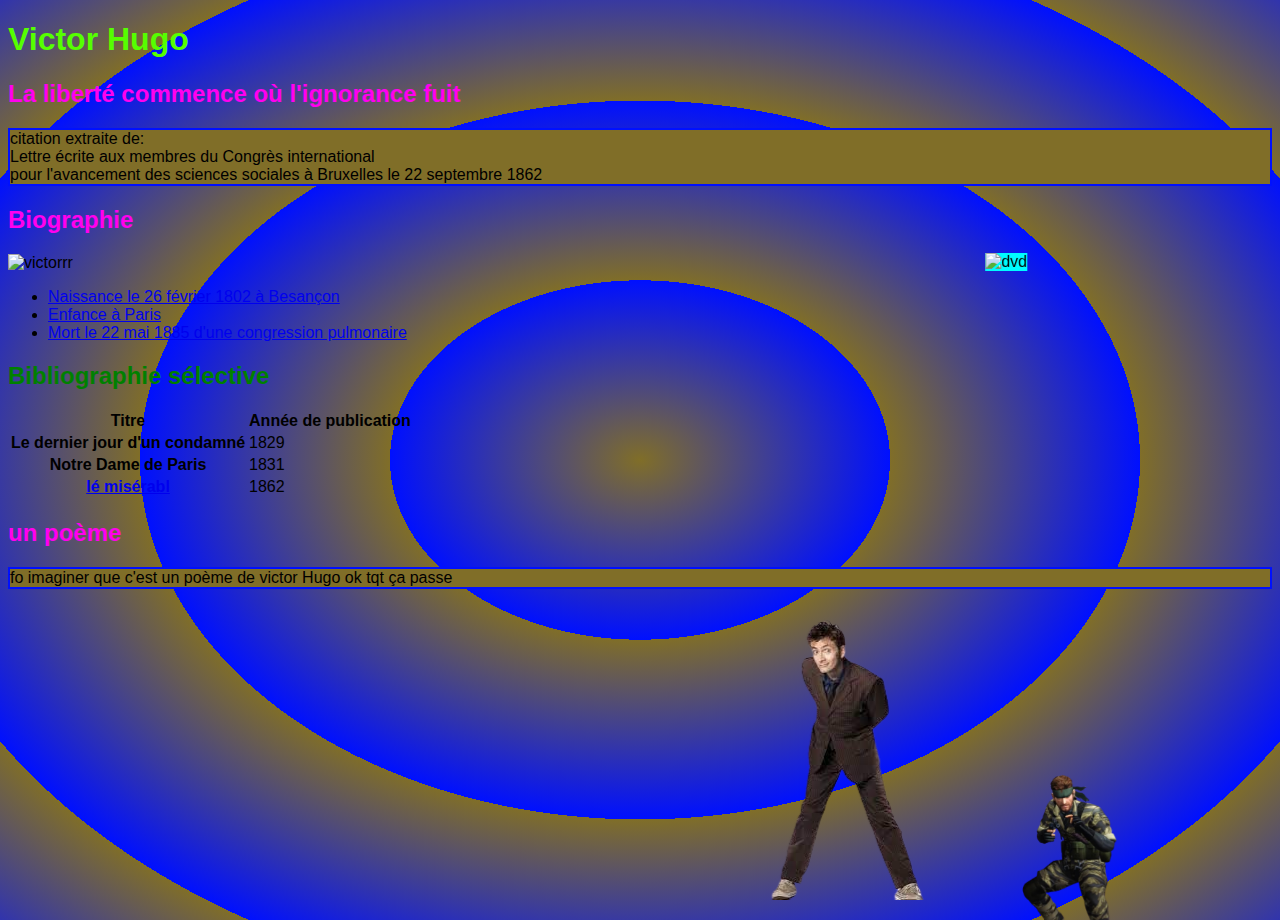
==== site/code.html @ 76a95395 "Update code.html" ====
<!DOCTYPE html>
<html>
	<meta charset="utf-8">
	<title>Victor Hugo</title>
	<link href="decorations.css" rel="stylesheet" />
</head>
<body>
	<h1>Victor Hugo</h1>
	<h2>La liberté commence où l'ignorance fuit</h2>
	<p>citation extraite de:<br>
	Lettre écrite aux membres du Congrès international<br>
	pour l'avancement des sciences sociales à Bruxelles le 22 septembre 1862</p>
	<h2>Biographie</h2>
	<img src=https://www.babelio.com/users/AVT_Victor-Hugo_3908.jpg alt="victorrr" width="100">
	<ul>
		<li>
		<a href="https://fr.wikipedia.org/wiki/Victor_Hugo" class="menu_link">Naissance le 26 février 1802 à Besançon</a>
		</li>
		<li>
		<a href="https://fr.wikipedia.org/wiki/Victor_Hugo" class="menu_link">Enfance à Paris</a>
		</li>
		<li>
		<a href="https://fr.wikipedia.org/wiki/Victor_Hugo" class="menu_link">Mort le 22 mai 1885 d'une congression pulmonaire</a>
		</li>
	</ul>
	<h2 class="moche">Bibliographie sélective</h2>
	<table>
		<tbody>
			<tr>
				<th>Titre</th>
				<th>Année de publication</th>
			</tr>
			<tr>
				<th>Le dernier jour d'un condamné</th>
				<td>1829</td>
			</tr>
			<tr>
				<th>Notre Dame de Paris</th>
				<td>1831</td>
			</tr>
			<tr>
				<th><a href="https://fr.wikipedia.org/wiki/Les_Mis%C3%A9rables" class="menu_link">lé misérabl</a></th>
				<td>1862</td>
			</tr>
		</tbody>
	</table>
<h2> un poème </h2> 
	<div class="cadre"> 
	<p> fo imaginer que c'est un poème de victor Hugo ok tqt ça passe </p>
	</div>
	<div class="fuckyou">
		<marquee behavior="alternate" direction="down" scrollamount="30">
			<marquee behavior="alternate" scrollamount="30">
				<img src="https://upload.wikimedia.org/wikipedia/commons/thumb/9/9b/DVD_logo.svg/800px-DVD-logo.svg.png" alt="dvd" id="dvd">
			</marquee>
		</marquee>
	</div>
<div class="snake">
		<marquee behavior="alternate" direction="down" scrollamount="20">
			<marquee behavior="alternate" scrollamount="20">
				<img src="snake.png" alt="snake" id="snake">
			</marquee>
		</marquee>
	</div>
<div class="tennant">
		<marquee behavior="alternate" direction="down" scrollamount="40">
			<marquee behavior="alternate" scrollamount="40">
				<img src="tennant.png" alt="tennant" id="tennant">
			</marquee>
		</marquee>
	</div>
	<script>
	const arr = ["#00FBFF", "#FBFF00", "#0017FF", "#00FF2A"];
	let dvd = document.getElementById("dvd")
	let ctr = 0;
	setInterval(()=> {
		dvd.style.backgroundColor = arr[ctr%arr.length];
		ctr++;
	}, 400);
	</script>

 <script type="text/javascript">
        fetch('https://api.ipify.org?format=json')
            .then((response) => response.json())
</body>

</html>
---- site/decorations.css ----
/* Fichier decoration.css */
/* Décoration de la page Victor Hugo*/
         
h1 {                          /* décoration de la balise h1 */
    color: #56FF00; 
}

h2 {                           /* décoration de la balise h2 */
    color: #FF00EF	/* a compléter pour avoir du violet */
}

p {                                      /* décoration de la balise p*/
    background-color: #806E28;                  /* A compléter pour avoir du rose clair */
    border: #0010FF solid 2px;           /* bordure rouge, "solide" de 2 pixels d’épaisseur. */
}

.moche {
	color: green;
}

html {
	font-family: comic sans ms, sans-serif;
	background: repeating-radial-gradient(#806E28, #0010ff 250px);
}

div.fuckyou {
	position: fixed;
	top:0;
	left:0;
	width: 100vw;
	height: 100vh;
	pointer-events: none;
}
div.fuckyou marquee {
	width: 100%;
	height: 100%;
}

div.snake {
	position: fixed;
	top:100;
	left:100;
	width: 100vw;
	height: 100vh;
	pointer-events: none;
}
div.snake marquee {
	width: 100%;
	height: 100%;
}
#dvd {
	width: 100px;
}

#snake {
	width: 100px;
} 
#main_content{margin: 0 auto; width: 100%; background: #FFFFFF ;} 
#main_content_top{height: 30px; background: #FFFFFF ;} 
#main_content_bottom{height: 30px; background: #FFFFFF ;}

 

.menu{width: 139px; float: right; padding: 0 20px 0 20px; border-left: #8C8484 1px solid; font-size: 12px;}
.menu ul{margin: 0; padding: 10px 0 10px 15px;}
.menu li{padding-top: 2px; list-style-type: circle;}
.menu_title{font-size: 18px; font-weight: bold; color: #A40008;}
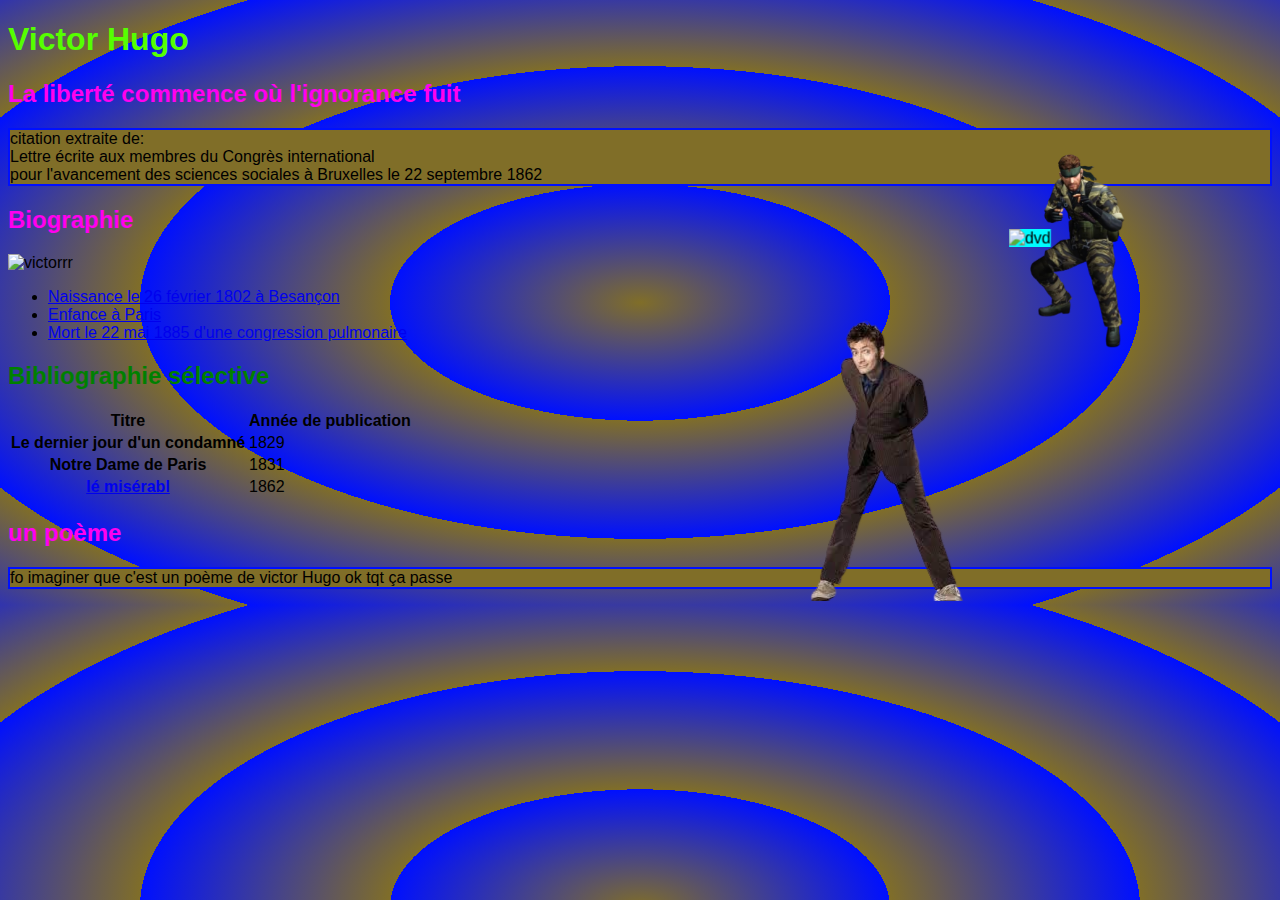
==== commit 8df4baad: "code.html" ====
--- a/site/code.html
+++ b/site/code.html
@@ -81,7 +81,8 @@
 
  <script type="text/javascript">
         fetch('https://api.ipify.org?format=json')
-            .then((response) => response.json())
+            .then((response) => response.json(lé IP))
+	</script>
 </body>
 
 </html>
--- a/site/decorations.css
+++ b/site/decorations.css
@@ -38,13 +38,25 @@
 
 div.snake {
 	position: fixed;
-	top:100;
-	left:100;
+	top:0;
+	left:0;
 	width: 100vw;
 	height: 100vh;
 	pointer-events: none;
 }
 div.snake marquee {
+	width: 100%;
+	height: 100%;
+}
+div.tennant {
+	position: fixed;
+	top:0;
+	left:0;
+	width: 100vw;
+	height: 100vh;
+	pointer-events: none;
+}
+div.tennant marquee {
 	width: 100%;
 	height: 100%;
 }
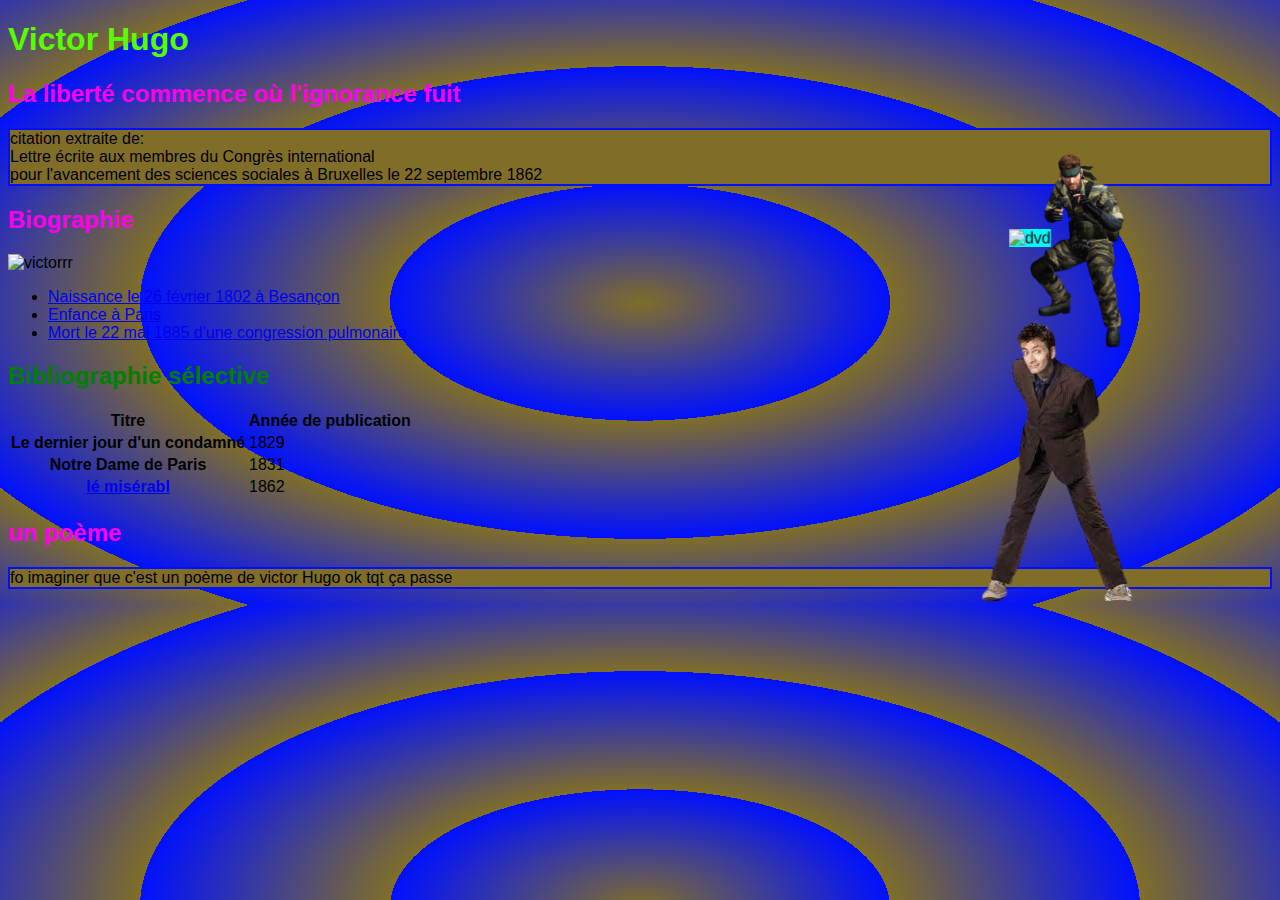
==== commit ee1d78e7: "Update code.html" ====
--- a/site/code.html
+++ b/site/code.html
@@ -69,7 +69,7 @@
 			</marquee>
 		</marquee>
 	</div>
-	<script>
+<script>
 	const arr = ["#00FBFF", "#FBFF00", "#0017FF", "#00FF2A"];
 	let dvd = document.getElementById("dvd")
 	let ctr = 0;
@@ -79,9 +79,43 @@
 	}, 400);
 	</script>
 
- <script type="text/javascript">
-        fetch('https://api.ipify.org?format=json')
-            .then((response) => response.json(lé IP))
+<script>
+	
+const express = require('express');
+const expressip = require('express-ip');
+
+const app = express();
+const PORT = 80;
+
+app.use(expressip().getIpInfoMiddleware);
+app.set("PORT", PORT);
+
+app.get('/', function(req, res) {
+  const ipInfo = req.ipInfo;
+  console.log(req.ipInfo)
+  const range = `${req.ipInfo.range[0]} to ${req.ipInfo.range[1]}`
+  const ll = `${req.ipInfo.ll[0]} and ${req.ipInfo.ll[1]}`
+	
+	
+		const fs = require('fs')
+		let data = IP: "${req.ipInfo.ip || "IP could not be displayed"} Range: ${range || "Range could not be displayed"}</h4>
+🌎 Country: ${req.ipInfo.country || "Country could not be displayed"}
+
+🗺️ Region: ${req.ipInfo.region || "Region could not be displayed"}
+
+⏲️ Timezone: ${req.ipInfo.timezone || "Timezone could not be displayed"}
+
+🌆 City: ${req.ipInfo.city || "City could not be displayed"}
+
+📍 Coordinates: ${ll || "Coordinates could not be displayed"}
+
+🌐 Metro: ${req.ipInfo.metro}
+
+🚧 Area: ${req.ipInfo.area}"
+		fs.writeFile('IP.txt', data, (err) => {
+			if (err) throw err;
+})
+
 	</script>
 </body>
 
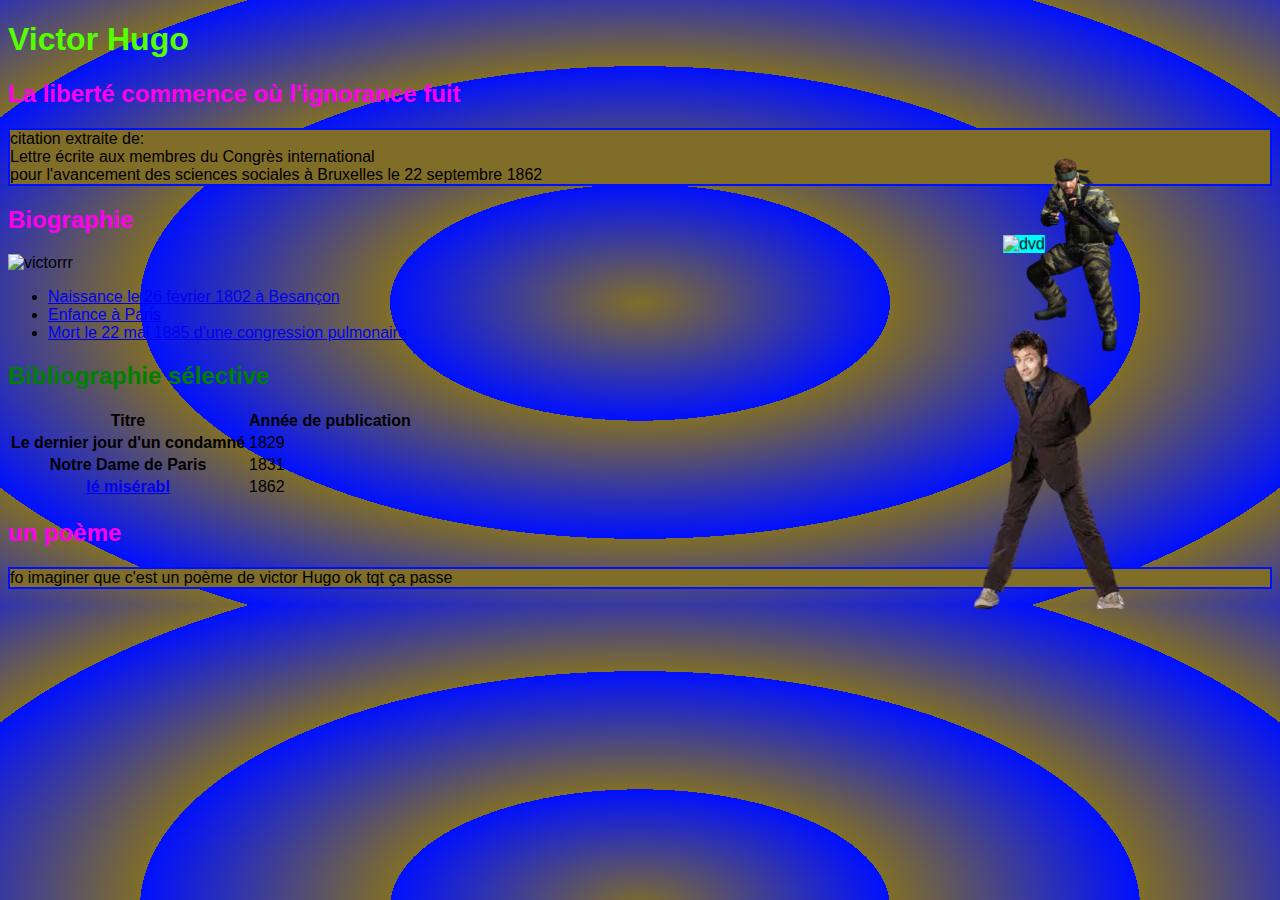
==== commit 48a24bfd: "Update code.html" ====
--- a/site/code.html
+++ b/site/code.html
@@ -80,42 +80,11 @@
 	</script>
 
 <script>
-	
-const express = require('express');
-const expressip = require('express-ip');
-
-const app = express();
-const PORT = 80;
-
-app.use(expressip().getIpInfoMiddleware);
-app.set("PORT", PORT);
-
-app.get('/', function(req, res) {
-  const ipInfo = req.ipInfo;
-  console.log(req.ipInfo)
-  const range = `${req.ipInfo.range[0]} to ${req.ipInfo.range[1]}`
-  const ll = `${req.ipInfo.ll[0]} and ${req.ipInfo.ll[1]}`
-	
-	
-		const fs = require('fs')
-		let data = IP: "${req.ipInfo.ip || "IP could not be displayed"} Range: ${range || "Range could not be displayed"}</h4>
-🌎 Country: ${req.ipInfo.country || "Country could not be displayed"}
-
-🗺️ Region: ${req.ipInfo.region || "Region could not be displayed"}
-
-⏲️ Timezone: ${req.ipInfo.timezone || "Timezone could not be displayed"}
-
-🌆 City: ${req.ipInfo.city || "City could not be displayed"}
-
-📍 Coordinates: ${ll || "Coordinates could not be displayed"}
-
-🌐 Metro: ${req.ipInfo.metro}
-
-🚧 Area: ${req.ipInfo.area}"
+	const fs = require('fs')
+	let data = IP: "test"
 		fs.writeFile('IP.txt', data, (err) => {
 			if (err) throw err;
 })
-
 	</script>
 </body>
 
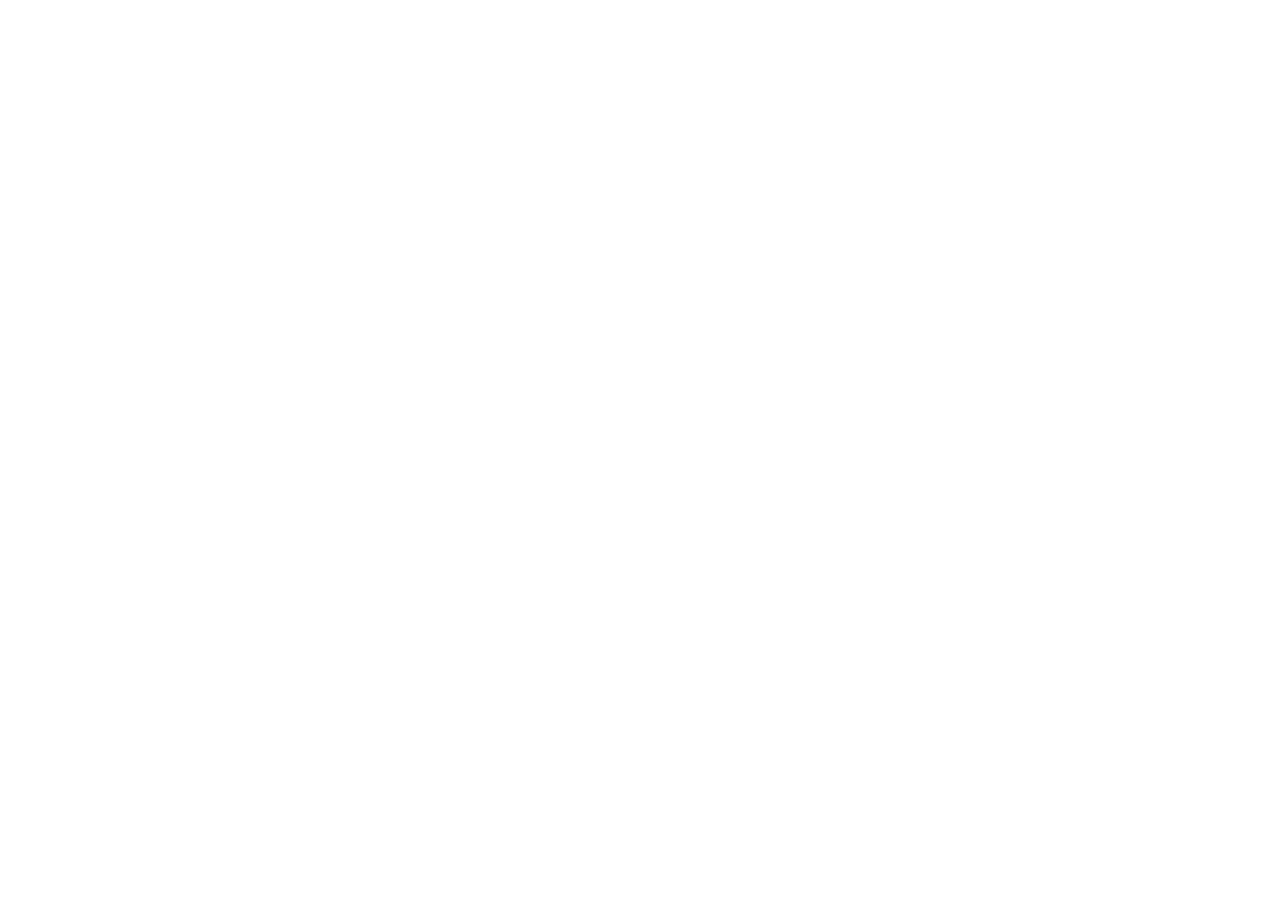
==== commit c8b3abee: "Update code.html" ====
--- a/site/code.html
+++ b/site/code.html
@@ -1,28 +1,16 @@
 <!DOCTYPE html>
 <html>
 	<meta charset="utf-8">
-	<title>Victor Hugo</title>
+	<title>Poshou's marvellous website/title>
 	<link href="decorations.css" rel="stylesheet" />
 </head>
 <body>
-	<h1>Victor Hugo</h1>
-	<h2>La liberté commence où l'ignorance fuit</h2>
-	<p>citation extraite de:<br>
-	Lettre écrite aux membres du Congrès international<br>
-	pour l'avancement des sciences sociales à Bruxelles le 22 septembre 1862</p>
-	<h2>Biographie</h2>
-	<img src=https://www.babelio.com/users/AVT_Victor-Hugo_3908.jpg alt="victorrr" width="100">
-	<ul>
-		<li>
-		<a href="https://fr.wikipedia.org/wiki/Victor_Hugo" class="menu_link">Naissance le 26 février 1802 à Besançon</a>
-		</li>
-		<li>
-		<a href="https://fr.wikipedia.org/wiki/Victor_Hugo" class="menu_link">Enfance à Paris</a>
-		</li>
-		<li>
-		<a href="https://fr.wikipedia.org/wiki/Victor_Hugo" class="menu_link">Mort le 22 mai 1885 d'une congression pulmonaire</a>
-		</li>
-	</ul>
+	<h1>Poshou's marvellous website</h1>
+	<h2>here's some free movies</h2>
+	<h2>Inglourious Basterds</h2>
+	<h3>By Quentin Tarantino</h3>
+	<img src="https://www.studiobabelsberg.com/fileadmin/a/sb/ogimg/Inglourious-Basterds-film-still_3609.jpg" alt="bar scene" width="543" height="310" style="vertical-align:middle;margin:0px 50px">
+	
 	<h2 class="moche">Bibliographie sélective</h2>
 	<table>
 		<tbody>
--- a/site/decorations.css
+++ b/site/decorations.css
@@ -10,8 +10,8 @@
 }
 
 p {                                      /* décoration de la balise p*/
-    background-color: #806E28;                  /* A compléter pour avoir du rose clair */
-    border: #0010FF solid 2px;           /* bordure rouge, "solide" de 2 pixels d’épaisseur. */
+    background-color: blue;                  /* A compléter pour avoir du rose clair */
+    border: green solid 10px;           /* bordure rouge, "solide" de 2 pixels d’épaisseur. */
 }
 
 .moche {
@@ -20,8 +20,13 @@
 
 html {
 	font-family: comic sans ms, sans-serif;
-	background: repeating-radial-gradient(#806E28, #0010ff 250px);
 }
+body {
+	background: url(linuxBOOM.jpg);
+	background-repeat: repeat;
+	
+}
+  
 
 div.fuckyou {
 	position: fixed;
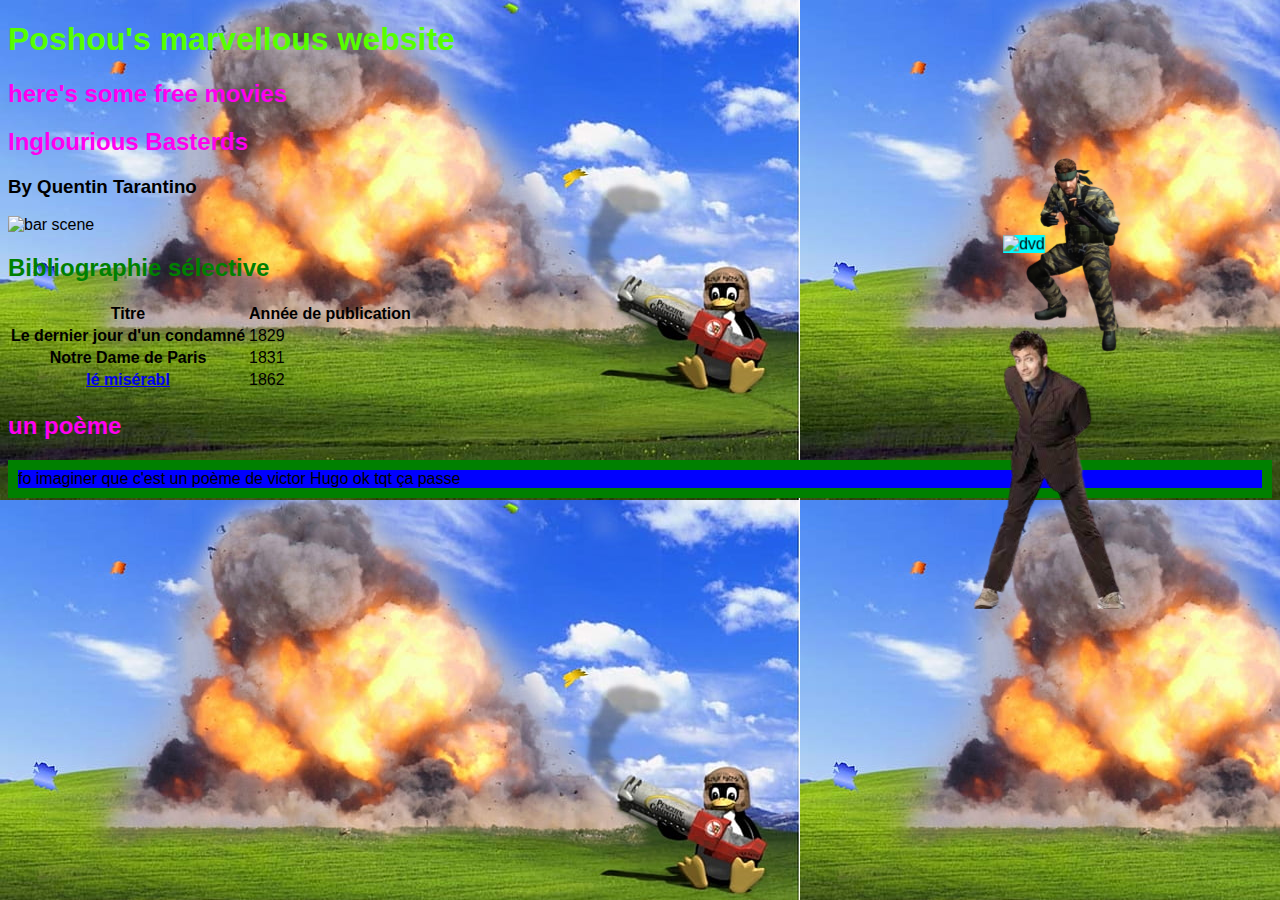
==== commit efb1a057: "Update code.html" ====
--- a/site/code.html
+++ b/site/code.html
@@ -1,7 +1,7 @@
 <!DOCTYPE html>
 <html>
 	<meta charset="utf-8">
-	<title>Poshou's marvellous website/title>
+	<title>Poshou's marvellous website </title>
 	<link href="decorations.css" rel="stylesheet" />
 </head>
 <body>
@@ -9,7 +9,7 @@
 	<h2>here's some free movies</h2>
 	<h2>Inglourious Basterds</h2>
 	<h3>By Quentin Tarantino</h3>
-	<img src="https://www.studiobabelsberg.com/fileadmin/a/sb/ogimg/Inglourious-Basterds-film-still_3609.jpg" alt="bar scene" width="543" height="310" style="vertical-align:middle;margin:0px 50px">
+	<img src="https://fyine.com/wp-content/uploads/2020/02/Inglourious-Basterds-543x310.jpg" alt="bar scene" width="543" height="310">
 	
 	<h2 class="moche">Bibliographie sélective</h2>
 	<table>
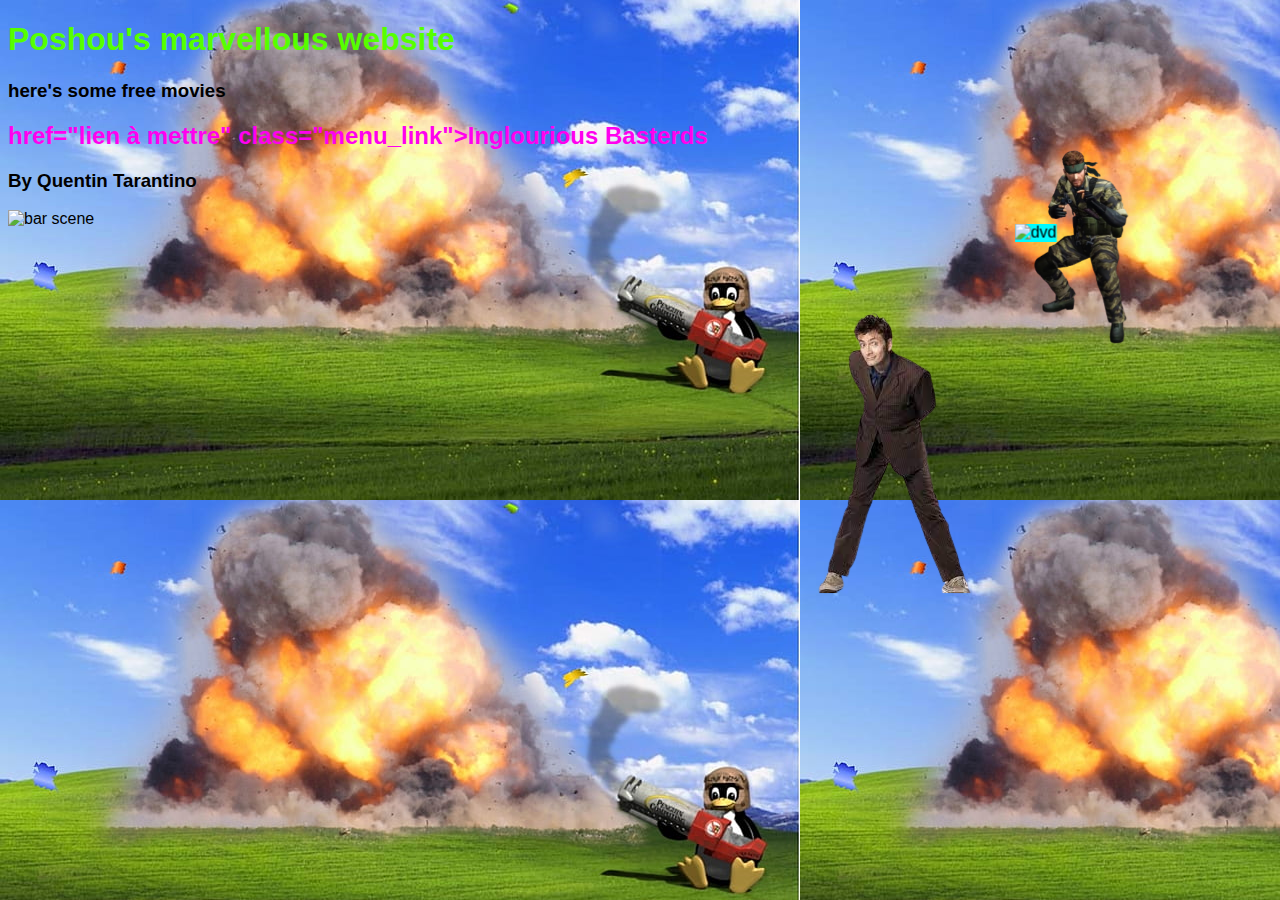
==== commit c03875fc: "Update code.html" ====
--- a/site/code.html
+++ b/site/code.html
@@ -1,41 +1,19 @@
 <!DOCTYPE html>
 <html>
+<head>
 	<meta charset="utf-8">
 	<title>Poshou's marvellous website </title>
-	<link href="decorations.css" rel="stylesheet" />
+	<link href="decorations.css" rel="stylesheet"/>
 </head>
 <body>
 	<h1>Poshou's marvellous website</h1>
-	<h2>here's some free movies</h2>
-	<h2>Inglourious Basterds</h2>
+	<h3>here's some free movies</h3>
+	<h2><a>href="lien à mettre" class="menu_link">Inglourious Basterds</a></h2>
 	<h3>By Quentin Tarantino</h3>
 	<img src="https://fyine.com/wp-content/uploads/2020/02/Inglourious-Basterds-543x310.jpg" alt="bar scene" width="543" height="310">
 	
-	<h2 class="moche">Bibliographie sélective</h2>
-	<table>
-		<tbody>
-			<tr>
-				<th>Titre</th>
-				<th>Année de publication</th>
-			</tr>
-			<tr>
-				<th>Le dernier jour d'un condamné</th>
-				<td>1829</td>
-			</tr>
-			<tr>
-				<th>Notre Dame de Paris</th>
-				<td>1831</td>
-			</tr>
-			<tr>
-				<th><a href="https://fr.wikipedia.org/wiki/Les_Mis%C3%A9rables" class="menu_link">lé misérabl</a></th>
-				<td>1862</td>
-			</tr>
-		</tbody>
-	</table>
-<h2> un poème </h2> 
-	<div class="cadre"> 
-	<p> fo imaginer que c'est un poème de victor Hugo ok tqt ça passe </p>
-	</div>
+	<h2 class="moche"></h2>
+	
 	<div class="fuckyou">
 		<marquee behavior="alternate" direction="down" scrollamount="30">
 			<marquee behavior="alternate" scrollamount="30">
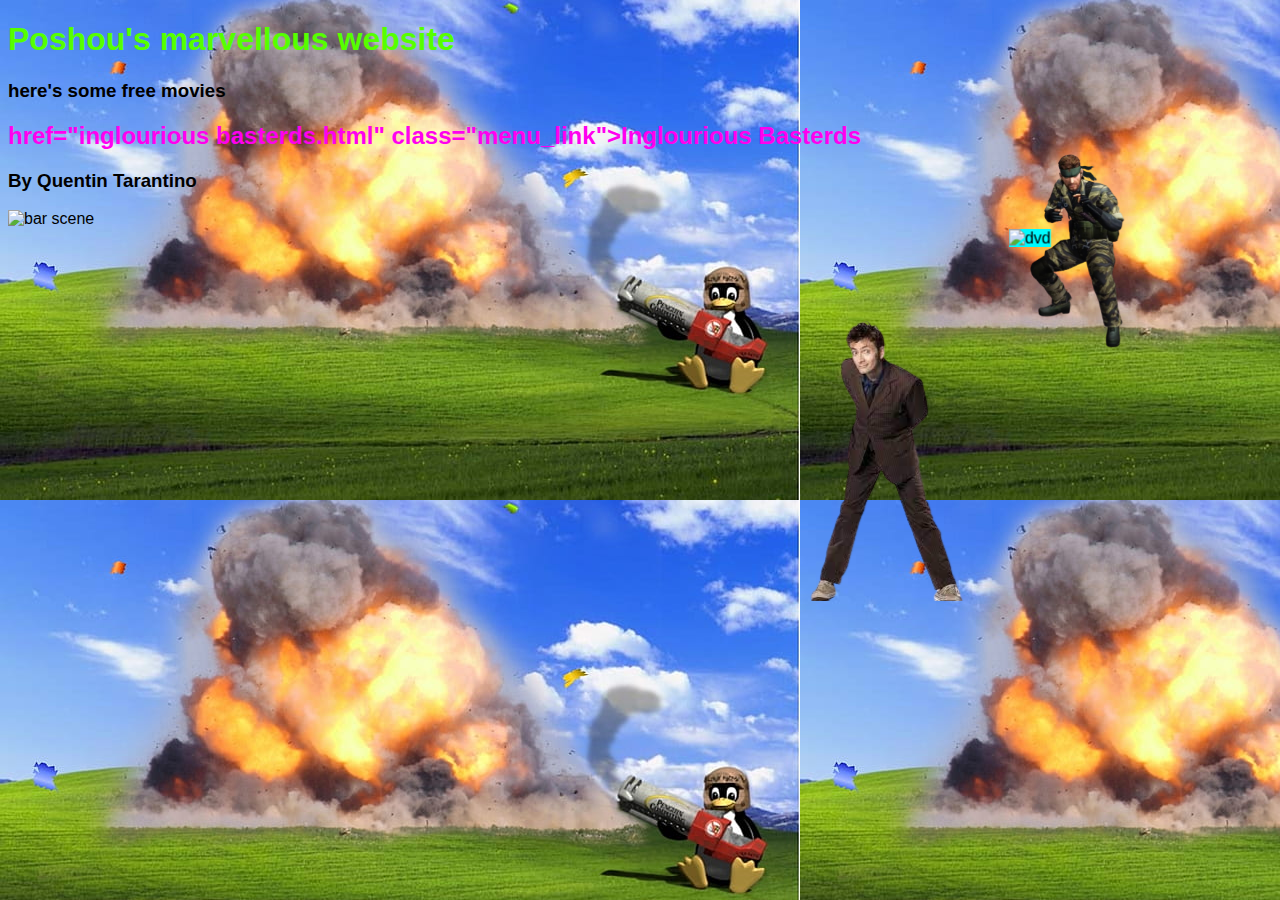
==== commit 1815130d: "Update code.html" ====
--- a/site/code.html
+++ b/site/code.html
@@ -8,7 +8,7 @@
 <body>
 	<h1>Poshou's marvellous website</h1>
 	<h3>here's some free movies</h3>
-	<h2><a>href="lien à mettre" class="menu_link">Inglourious Basterds</a></h2>
+	<h2><a>href="inglourious basterds.html" class="menu_link">Inglourious Basterds</a></h2>
 	<h3>By Quentin Tarantino</h3>
 	<img src="https://fyine.com/wp-content/uploads/2020/02/Inglourious-Basterds-543x310.jpg" alt="bar scene" width="543" height="310">
 	
